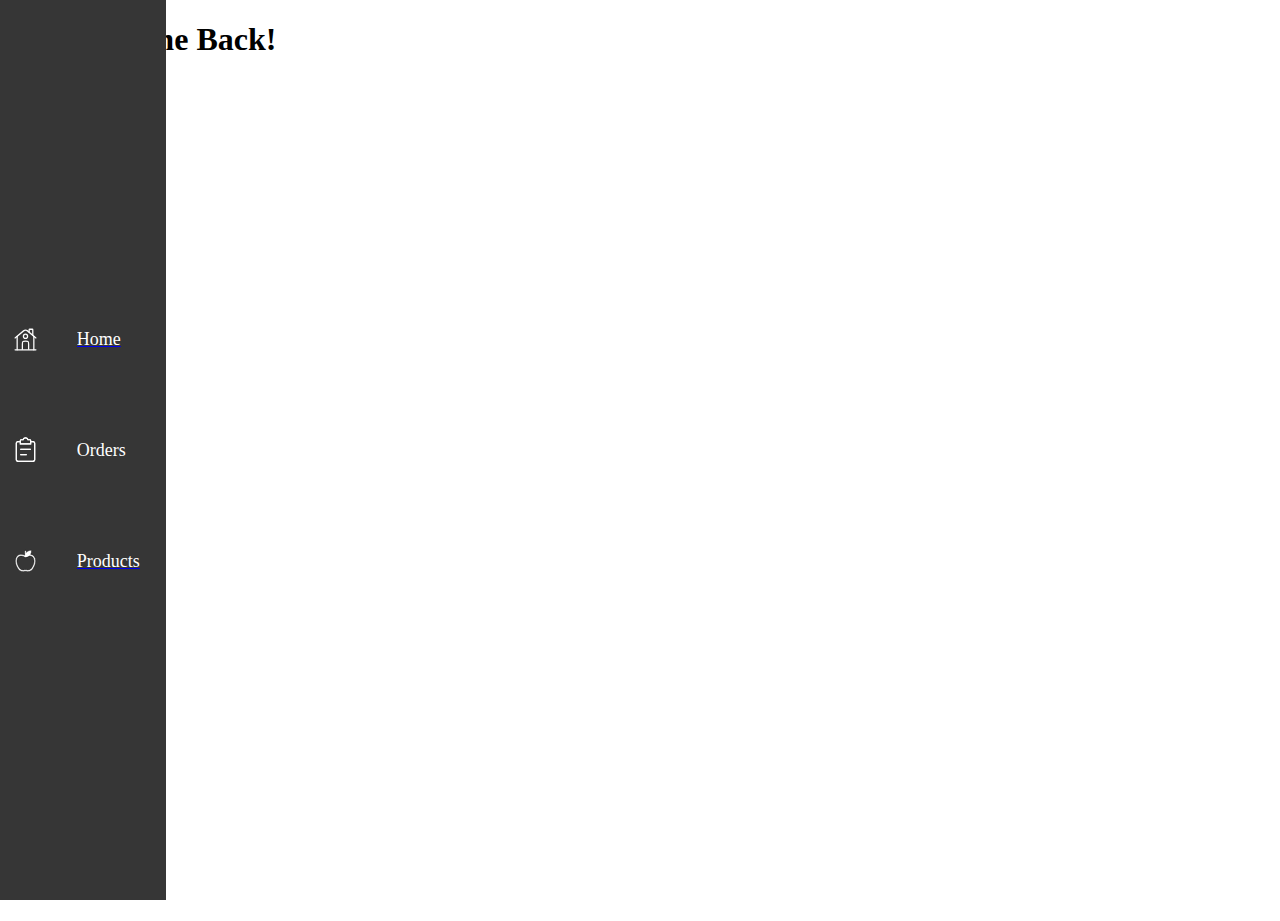
==== Website/adminpage/index.html @ bc860005 "a" ====
<!DOCTYPE html>
<html lang="en">
  <head>
    <meta charset="UTF-8">
    <meta name="viewport" content="width=device-width, initial-scale=1.0">
    <meta http-equiv="X-UA-Compatible" content="ie=edge">
    <title>Admin Page</title>
    <link rel="stylesheet" href="style.css">
    <link rel="stylesheet" href="sidenav.css">
  </head>
  <body>
    <div id="Sidenav">
      <a class="item" href="index.html">
        <img src="assets/home.svg">
          <p>Home</p>
      </a>
      <a class="item">
        <img src="assets/orders.svg">
          <p>Orders</p>
      </a>
      <a class="item" href="products.html">
        <img src="assets/products.svg">
          <p>Products</p>
      </a>
        
    </div>
    <div id="bigContainer">
      <div id="topbar">
      <h1>Welcome Back!</h1>
      <p id="date">amongus</p>
    </div>
      
    </div>
	<script src="script.js"></script>
  </body>
</html>
---- Website/adminpage/style.css ----
body{
    top:0;
    left: 0;
    width:100vw;
    height:100vh;
    margin: 0;
}
#bigContainer{
    width: calc(100%-3vw);
    height: 100%;
    margin-left: 4vw;
    margin-top: 0;
    top:0;
    left: 0;
}
#topbar{
    width:100%;
    height: 5vh;
}
#topbar h1{
    margin-left: 1vw;
}
#date{
    width: fit-content;
    right: 0;
}
---- Website/adminpage/sidenav.css ----
#Sidenav{
    top:0;
    left: 0;
    background-color: #363636;
    width: 3vw;
    height: 100vh;
    position: fixed;
    display: flex;
    flex-direction: column;
    justify-content: center;
    align-items: baseline;
    padding-left: 1vw;
    overflow-x: hidden;
    transition: width 0.2s;
    transition-timing-function: ease-in-out;

}
#Sidenav:hover{
    width: 12vw;
}
#Sidenav:hover .item p{
    display: block;
    width: 5vw;
}

.item{
    display: flex;
    align-items: center;

    flex-direction: row;
    margin-top: 3vh;
    margin-bottom: 3vh;
}
.item:hover{
    cursor: pointer;
}
.item img{
    width: 2vw;
    height: 2vw;
}
.item p{
    color: white;
    width: fit-content;
    font-size: large;
    margin-left: 3vw;
    display: block;
    text-align: start;
    width: 0;
    overflow: hidden;
    transition: width 0.5s;
}
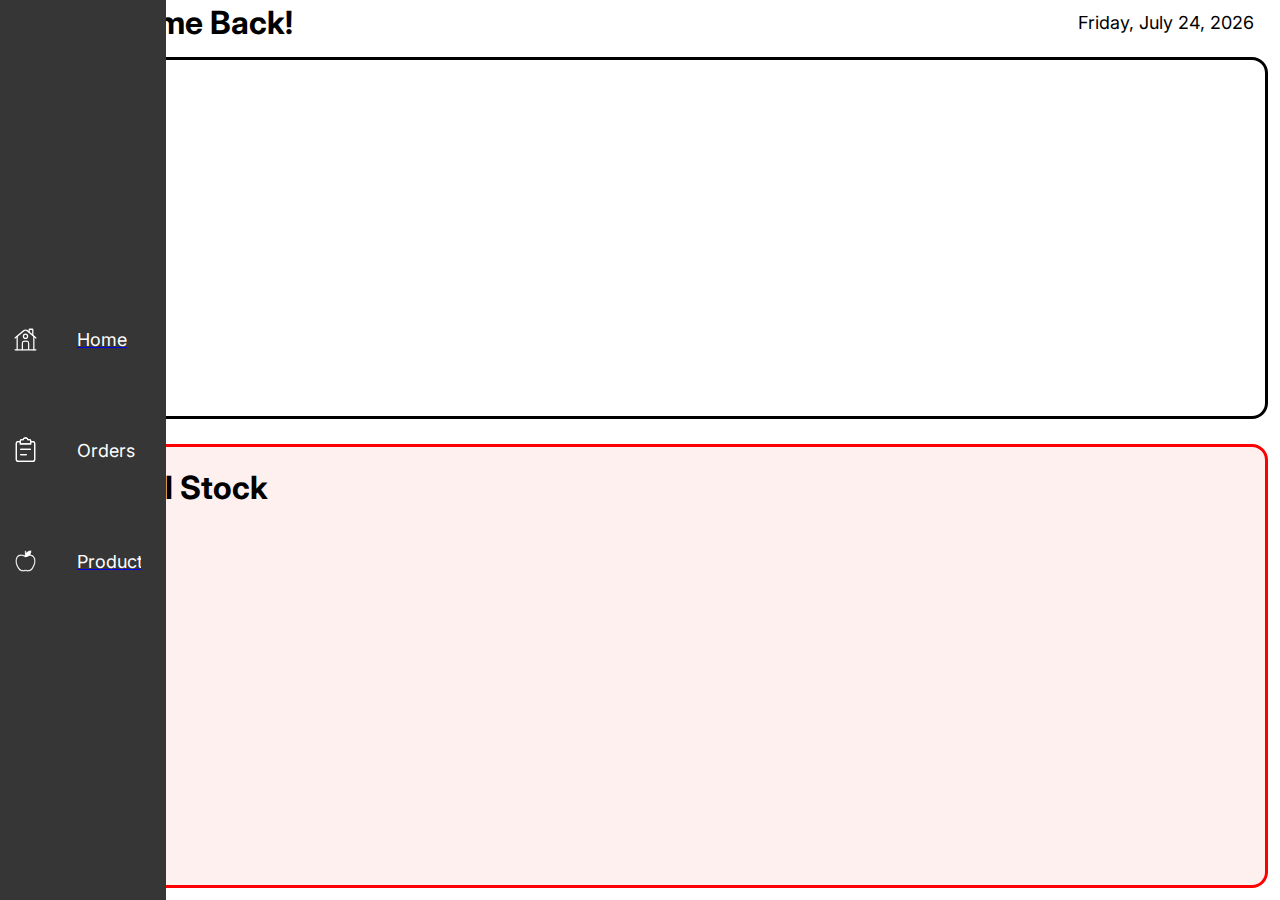
==== commit 87866db0: "edited" ====
--- a/Website/adminpage/index.html
+++ b/Website/adminpage/index.html
@@ -8,7 +8,7 @@
     <link rel="stylesheet" href="style.css">
     <link rel="stylesheet" href="sidenav.css">
   </head>
-  <body>
+  <body onload="setup()">
     <div id="Sidenav">
       <a class="item" href="index.html">
         <img src="assets/home.svg">
@@ -26,10 +26,20 @@
     </div>
     <div id="bigContainer">
       <div id="topbar">
-      <h1>Welcome Back!</h1>
-      <p id="date">amongus</p>
-    </div>
-      
+        <h1>Welcome Back!</h1>
+        <p id="date"></p>
+      </div>
+      <div id="containerHolder">
+        <div class="container" id="graph">
+
+        </div>
+        <div class="container" id="emergency">
+          <h1>Critical Stock</h1>
+          <div>
+            
+          </div>
+        </div>
+      </div>
     </div>
 	<script src="script.js"></script>
   </body>
--- a/Website/adminpage/style.css
+++ b/Website/adminpage/style.css
@@ -1,4 +1,6 @@
+@import url('https://fonts.googleapis.com/css2?family=Inter:wght@100..900&display=swap');
 body{
+    font-family: "Inter", sans-serif;
     top:0;
     left: 0;
     width:100vw;
@@ -6,14 +8,26 @@
     margin: 0;
 }
 #bigContainer{
+    display: flex;
     width: calc(100%-3vw);
     height: 100%;
     margin-left: 4vw;
     margin-top: 0;
     top:0;
     left: 0;
+    flex-direction: column;
+    
+}
+#containerHolder{
+    display: flex;
+    flex-direction: column;
+    
+    flex-grow: 1;
 }
 #topbar{
+    display: flex;
+    flex-direction: row;
+    align-items: center;
     width:100%;
     height: 5vh;
 }
@@ -22,8 +36,21 @@
 }
 #date{
     width: fit-content;
-    right: 0;
+    font-size: large;
+    flex-grow: 1;
+    text-align: end;
+    margin-right: 2vw;
+}
+.container{
+    border-radius: 1rem;
+    flex-grow: 1;
+    border-style: solid;
+    
+    margin: 1%;
+}
+#emergency{
+    border-color: red;
+    background-color: #fff0f0;
 }
 
 
-
--- a/Website/adminpage/sidenav.css
+++ b/Website/adminpage/sidenav.css
@@ -1,4 +1,6 @@
+@import url('https://fonts.googleapis.com/css2?family=Inter:wght@100..900&display=swap');
 #Sidenav{
+    font-family: "Inter", sans-serif;
     top:0;
     left: 0;
     background-color: #363636;
